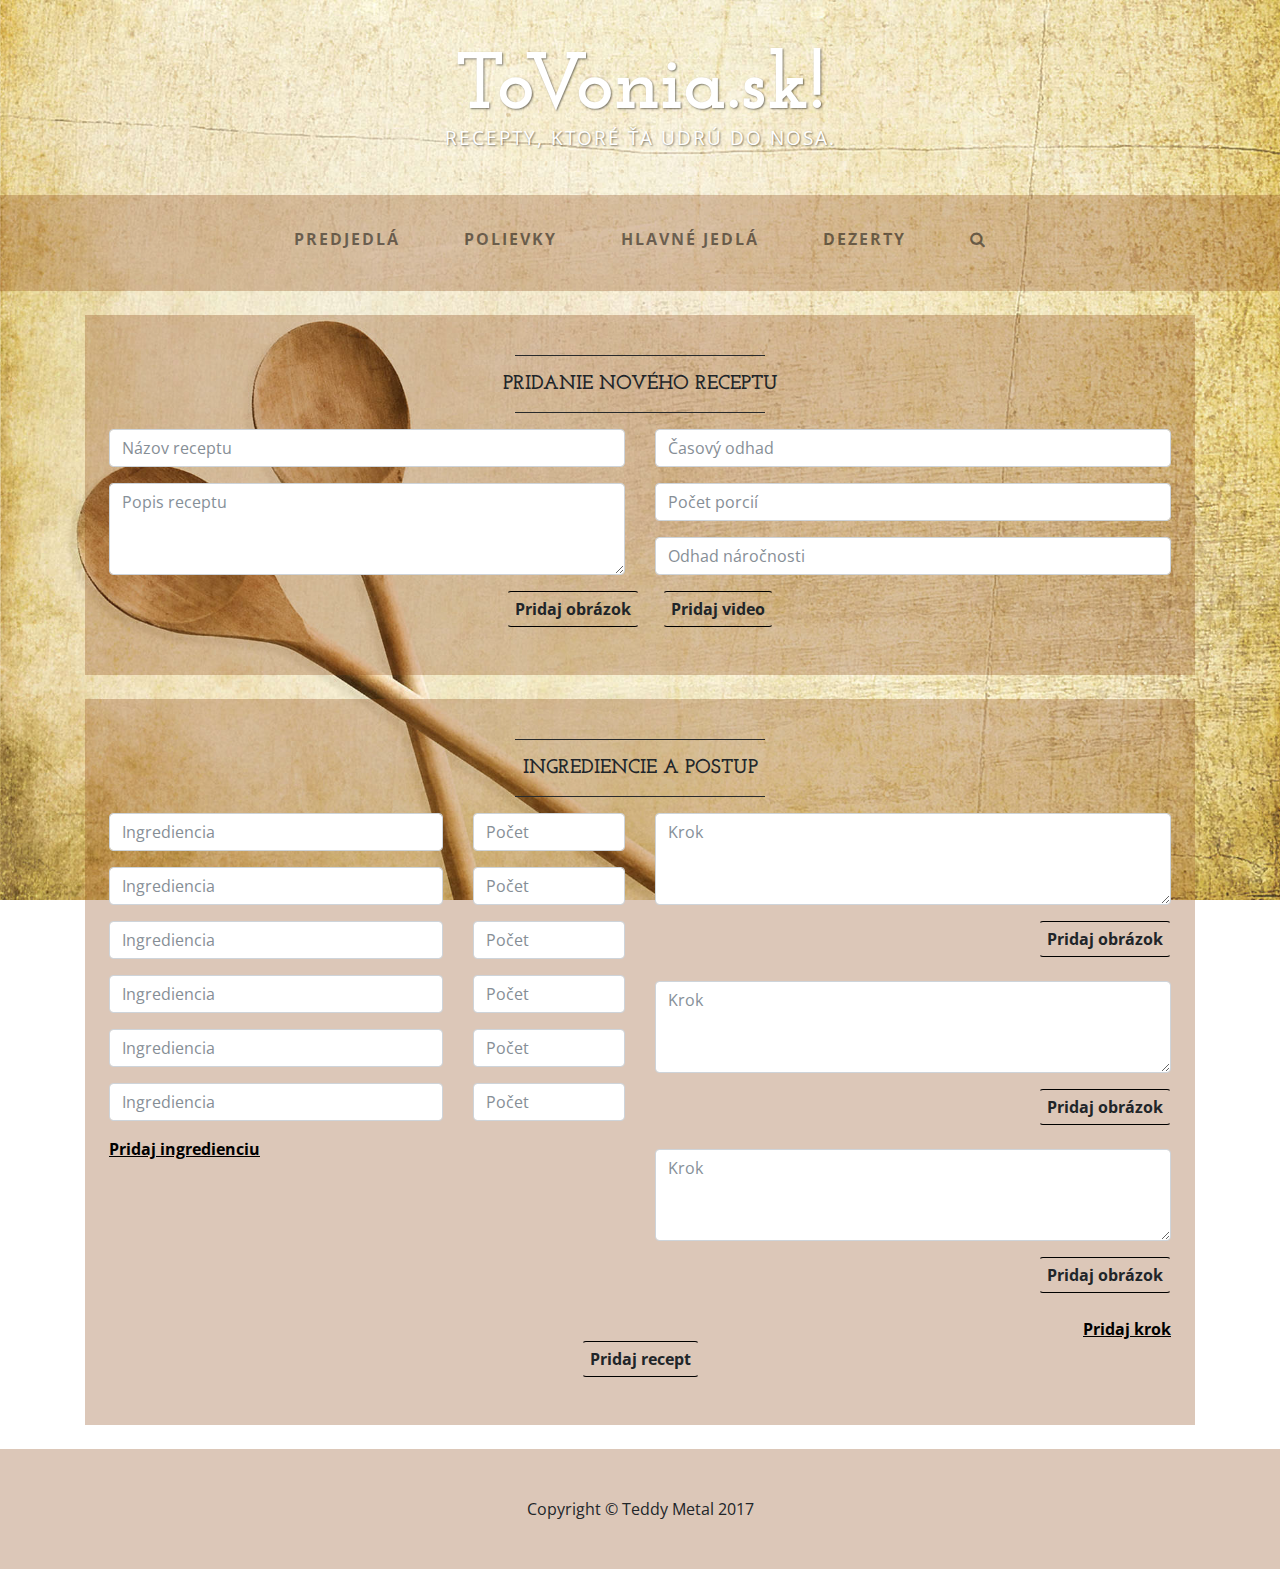
==== Prototyp Vierka/addRecipe.html @ 33400d7a "Protoryp addRecipe page" ====
<!DOCTYPE html>
<html lang="en">

  <head>

    <meta charset="utf-8">
    <meta name="viewport" content="width=device-width, initial-scale=1, shrink-to-fit=no">
    <meta name="description" content="">
    <meta name="author" content="">

    <title>ToVonia.sk!</title>

    <!-- Bootstrap core CSS -->

    <link href="vendor/bootstrap/css/bootstrap.min.css" rel="stylesheet"> 
    <link href="https://maxcdn.bootstrapcdn.com/font-awesome/4.7.0/css/font-awesome.min.css" rel="stylesheet" integrity="sha384-wvfXpqpZZVQGK6TAh5PVlGOfQNHSoD2xbE+QkPxCAFlNEevoEH3Sl0sibVcOQVnN" crossorigin="anonymous">


    <!-- Custom fonts for this template -->
    <link href="https://fonts.googleapis.com/css?family=Open+Sans:300italic,400italic,600italic,700italic,800italic,400,300,600,700,800" rel="stylesheet" type="text/css">
    <link href="https://fonts.googleapis.com/css?family=Josefin+Slab:100,300,400,600,700,100italic,300italic,400italic,600italic,700italic" rel="stylesheet" type="text/css">

    <!-- Custom styles for this template -->
    <link href="css/business-casual.css" rel="stylesheet">
    
  </head>

  <body>

    <a class="tagline-upper text-center text-heading text-shadow text-white mt-5 d-none d-lg-block" href="addRecipe.html">ToVonia.sk!</a>
    <div class="tagline-lower text-center text-expanded text-shadow text-uppercase text-white mb-5 d-none d-lg-block">Recepty, ktoré ťa udrú do nosa.</div>

    <!-- Navigation -->
    <nav class="navbar navbar-expand-lg navbar-light bg-faded py-lg-4">
      <div class="container">
        <a class="navbar-brand text-uppercase text-expanded font-weight-bold d-lg-none" href="#">ToVonia.sk</a>
        <button class="navbar-toggler" type="button" data-toggle="collapse" data-target="#navbarResponsive" aria-controls="navbarResponsive" aria-expanded="false" aria-label="Toggle navigation">
          <span class="navbar-toggler-icon"></span>
        </button>
        <div class="collapse navbar-collapse" id="navbarResponsive">
          <ul class="navbar-nav mx-auto">
            <li class="nav-item px-lg-4">
              <a class="nav-link text-uppercase text-expanded" href="index.html"><strong>Predjedlá</strong>
              </a>
            </li>
            <li class="nav-item px-lg-4">
              <a class="nav-link text-uppercase text-expanded" href="about.html"><strong>Polievky</strong></a>
            </li>
            <li class="nav-item px-lg-4">
              <a class="nav-link text-uppercase text-expanded" href="blog.html"><strong>Hlavné jedlá</strong></a>
            </li>
            <li class="nav-item px-lg-4">
              <a class="nav-link text-uppercase text-expanded" href="contact.html"><strong>Dezerty</strong></a>
            </li>
            <li class="nav-item px-lg-4">
              <form action="addRecipeResult.html">
                <label class="nav-link text-uppercase text-expanded" for="search" id="searchLabel">
                  <strong><i class="fa fa-search" aria-hidden="true"></i></strong>
                  <input type="text" name="search" id="search">  
                </label>
              </form>
            </li>
          </ul>
        </div>
      </div>
    </nav>

    <div class="container">

      <div class="bg-faded p-4 my-4">
        <hr class="divider">
        <h2 class="text-center text-lg text-uppercase my-0">
          <strong>Pridanie nového receptu</strong>
        </h2>
        <hr class="divider">

        <div class="row">
          <div class="col-md-6">
            <form>
              <div class="form-group">
                <input type="text" name="" placeholder="Názov receptu" class="form-control">
              </div>
              <div class="form-group">
                <textarea class="form-control">Popis receptu
                </textarea> 
              </div>
            </form>
          </div>
          <div class="col-md-6">
            <form>
              <div class="form-group">
                <input type="text" name="" placeholder="Časový odhad" class="form-control">
              </div>
              <div class="form-group">
                <input type="text" name="" placeholder="Počet porcií" class="form-control"> 
              </div>
              <div class="form-group">
                <input type="text" name="" placeholder="Odhad náročnosti" class="form-control">
              </div>
            </form>
          </div>
        </div>
        <div class="form-group text-center">
          <label class="btn" for="recipeImage" id="recipeImageLabel"><strong>Pridaj obrázok</strong>
          </label>
          <input type="file" id="recipeImage" name="" placeholder="Obrázok receptu" class="form-control">

          <label class="btn" for="recipeVideo"><strong>Pridaj video</strong>
          </label>
          <input type="file" id="recipeVideo" name="" placeholder="Video receptu" class="form-control">
        </div>
      </div>

      <div class="bg-faded p-4 my-4">
        <hr class="divider">
        <h2 class="text-center text-lg text-uppercase my-0">
          <strong>Ingrediencie a postup</strong>
        </h2>
        <hr class="divider">

        <form method="GET" action="addRecipeResult.html">
          <div class="row">

            <!-- ingrediencie -->
            <div class="col-md-4 col-8" id="ingredients">
              <div class="form-group">
                <input type="text" name="" placeholder="Ingrediencia" class="form-control">
              </div>
              <div class="form-group">
                <input type="text" name="" placeholder="Ingrediencia" class="form-control">
              </div>
              <div class="form-group">
                <input type="text" name="" placeholder="Ingrediencia" class="form-control">
              </div>
              <div class="form-group">
                <input type="text" name="" placeholder="Ingrediencia" class="form-control">
              </div>
              <div class="form-group">
                <input type="text" name="" placeholder="Ingrediencia" class="form-control">
              </div>
              <div class="form-group ingredient">
                <input type="text" name="" placeholder="Ingrediencia" class="form-control">
              </div>
              <a href="#" class="addItem" id="addIngredient">
                Pridaj ingredienciu
              </a>
            </div>

            <!-- množstvá ingrediencii -->
            <div class="col-md-2 col-4" id="amounts">
              <div class="form-group">
                <input type="text" name="" placeholder="Počet" class="form-control">
              </div>
              <div class="form-group">
                <input type="text" name="" placeholder="Počet" class="form-control">
              </div>
              <div class="form-group">
                <input type="text" name="" placeholder="Počet" class="form-control">
              </div>
              <div class="form-group">
                <input type="text" name="" placeholder="Počet" class="form-control">
              </div>
              <div class="form-group">
                <input type="text" name="" placeholder="Počet" class="form-control">
              </div>
              <div class="form-group amount">
                <input type="text" name="" placeholder="Počet" class="form-control">
              </div>
            </div>

            <!-- postup -->
            <div class="col-md-6" id="steps">
              <div class="form-group">
                 <textarea class="form-control">Krok
                  </textarea>
              </div>
              <div class="form-group text-right">
                <label class="btn" for="recipeImageStep1"><strong>Pridaj obrázok</strong>
                </label>
                <input type="file" id="recipeImageStep1" name="" placeholder="Obrázok receptu" class="form-control">
              </div>
              <div class="form-group">
                <textarea class="form-control">Krok
                  </textarea>
              </div>
              <div class="form-group text-right">
                <label class="btn" for="recipeImageStep2"><strong>Pridaj obrázok</strong>
                </label>
                <input type="file" id="recipeImageStep2" name="" placeholder="Obrázok receptu" class="form-control">
              </div>
              <div class="form-group step">
                <textarea class="form-control">Krok
                  </textarea>
              </div>
              <div class="form-group text-right image">
                <label class="btn" for="recipeImageStep3"><strong>Pridaj obrázok</strong>
                </label>
                <input type="file" id="recipeImageStep3" name="" placeholder="Obrázok receptu" class="form-control">
              </div>
              <div class="text-right">
                <a href="#" class="addItem" id="addStep">
                  Pridaj krok
                </a>
              </div>    
            </div>
          </div>
          <div class="form-group text-center">
            <label class="btn" for="submit"><strong>Pridaj recept</strong>
            </label> 
            <input type="submit" class="btn" value="Pridaj recept" id="submit">
          </div>
        </form>
      </div>

    </div>
    <!-- /.container -->

    <footer class="bg-faded text-center py-5">
      <div class="container">
        <p class="m-0">Copyright &copy; Teddy Metal 2017</p>
      </div>
    </footer>

    <!-- Bootstrap core JavaScript -->
    <script src="vendor/jquery/jquery.min.js"></script>
    <script src="vendor/bootstrap/js/bootstrap.bundle.min.js"></script>
    <script src="js/app.js"></script>

  </body>

</html>
---- Prototyp Vierka/css/business-casual.css ----
/*!
 * Start Bootstrap - Business Casual (https://startbootstrap.com/template-overviews/business-casual)
 * Copyright 2013-2017 Start Bootstrap
 * Licensed under MIT (https://github.com/BlackrockDigital/startbootstrap-business-casual/blob/master/LICENSE)
 */

body {
  font-family: "Open Sans", Helvetica, Arial, sans-serif;
  background: url('../img/bg.jpg') no-repeat center center fixed;
  -webkit-background-size: cover;
  -moz-background-size: cover;
  background-size: cover;
  -o-background-size: cover;
}

h1, h2, h3, h4, h5, h6, .text-heading {
  font-family: "Josefin Slab", "Helvetica Neue", Helvetica, Arial, sans-serif;
}

h1 {
  font-size: 4rem;
}



input::placeholder{
  color: #869099;
}

.tagline-upper {
  font-size: 5rem;
  font-weight: 700;
  line-height: 1;
}

.tagline-lower {
  font-size: 1.2rem;
  line-height: 1;
}

.text-expanded {
  letter-spacing: 2px;
}

.text-shadow {
  text-shadow: 1px 1px 2px rgba(0, 0, 0, 0.5);
}

.text-lg {
  font-size: 1.25rem;
}

.bg-faded {
  background-color: rgba(139, 69, 19, 0.3);
}

.bg-overlay {
  background-color: rgba(0, 0, 0, 0.7);
}

hr.divider {
  border-color: #292b2c;
  max-width: 250px;
}

.map-container iframe {
  pointer-events: none;
}

.map-container iframe.clicked {
  pointer-events: auto;
}

textarea {
  height: 92px;
  color: #869099 !important;
}

#recipeImage {
  display: none;
}

#recipeImageLabel {
  margin-right: 20px;
  border-bottom: 1px solid black;
  padding: 5px 7px;
  border-top: 1px solid black;

}

.btn {
  border-bottom: 1px solid black;
  padding: 5px 7px;
  border-top: 1px solid black;
}

input[type=file]{
  display: none;
}

input[type=submit]{
  display: none;
}

#search{
  display: none;
  background: none;
  border: none;
  border-bottom: 1px solid black;
}

#search:focus{
  outline: none;
}

.addItem{
  color: black;
  font-weight: bold;
  text-decoration: underline;
}

.addItem:hover{
  color: black;
}
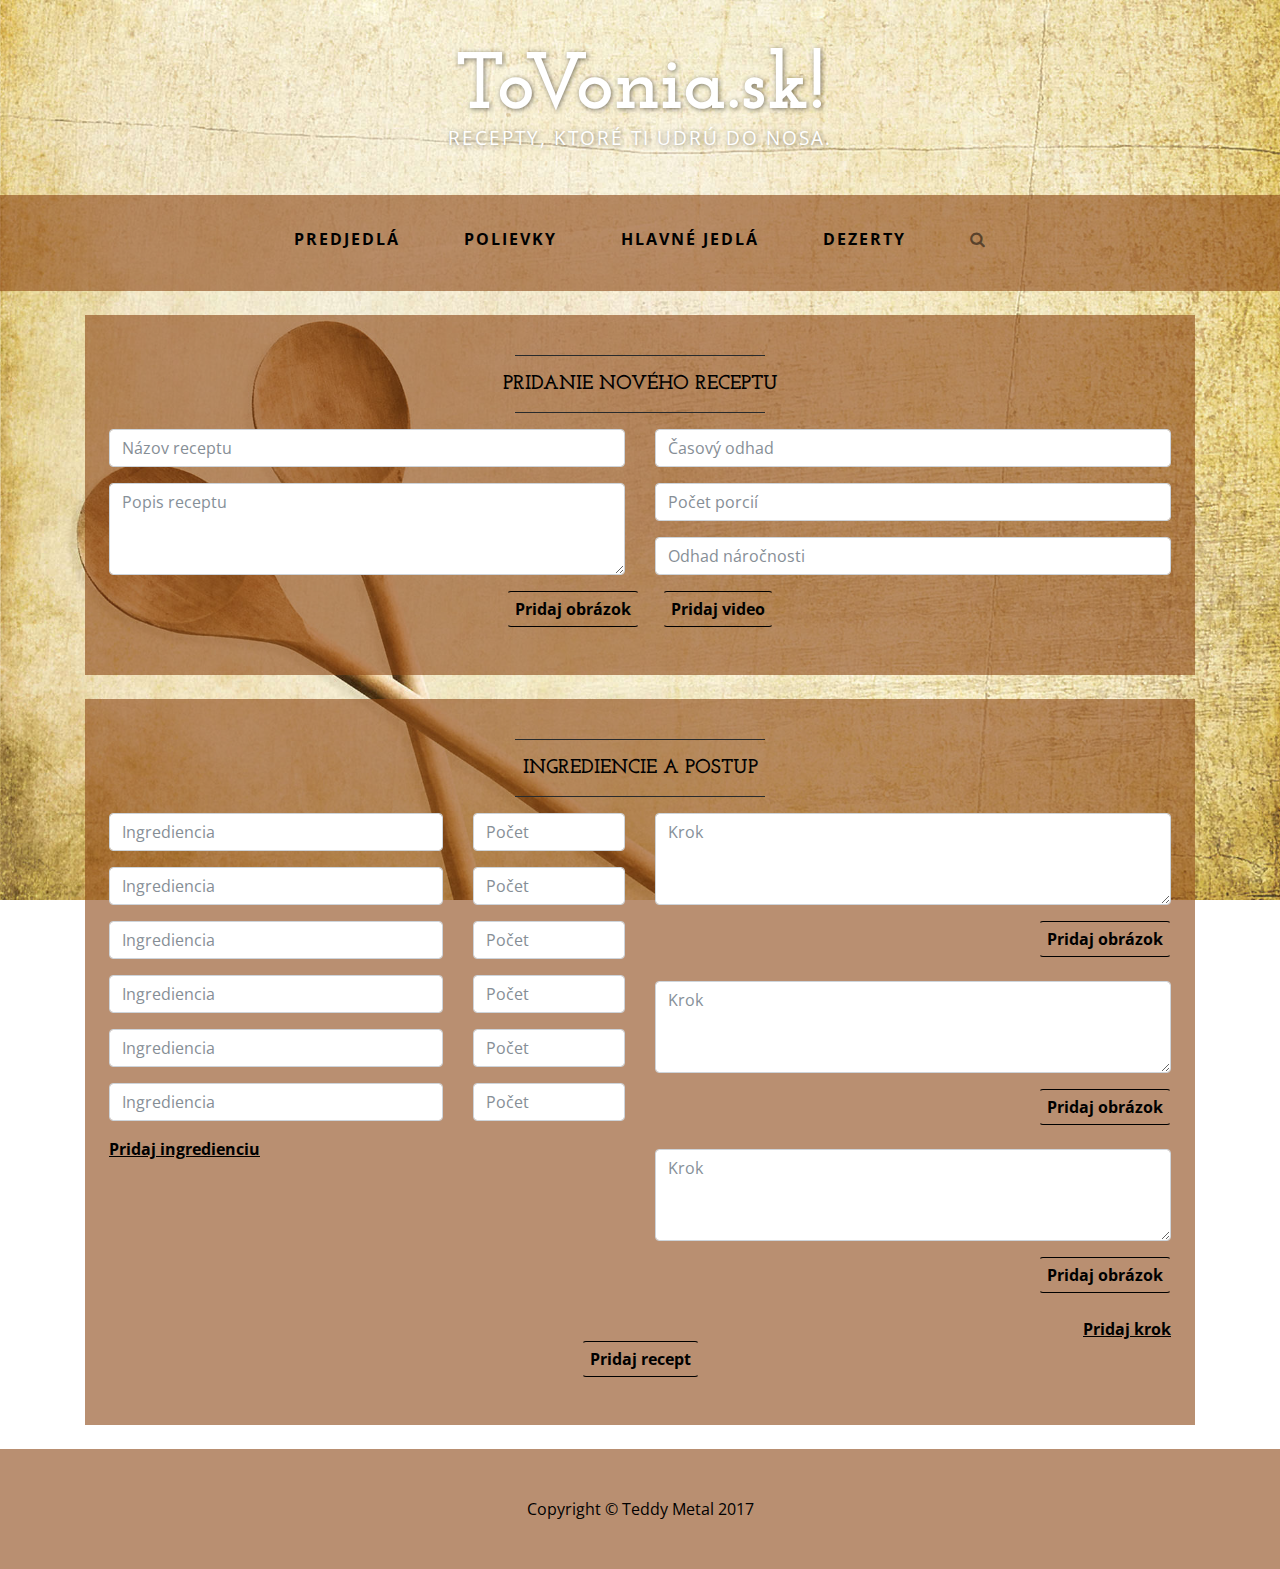
==== commit 9189a79b: "Ladanie farieb" ====
--- a/Prototyp Vierka/addRecipe.html
+++ b/Prototyp Vierka/addRecipe.html
@@ -28,7 +28,7 @@
   <body>
 
     <a class="tagline-upper text-center text-heading text-shadow text-white mt-5 d-none d-lg-block" href="addRecipe.html">ToVonia.sk!</a>
-    <div class="tagline-lower text-center text-expanded text-shadow text-uppercase text-white mb-5 d-none d-lg-block">Recepty, ktoré ťa udrú do nosa.</div>
+    <div class="tagline-lower text-center text-expanded text-shadow text-uppercase text-white mb-5 d-none d-lg-block">Recepty, ktoré ti udrú do nosa.</div>
 
     <!-- Navigation -->
     <nav class="navbar navbar-expand-lg navbar-light bg-faded py-lg-4">
--- a/Prototyp Vierka/css/business-casual.css
+++ b/Prototyp Vierka/css/business-casual.css
@@ -11,6 +11,12 @@
   -moz-background-size: cover;
   background-size: cover;
   -o-background-size: cover;
+  color: black;
+}
+
+
+a.nav-link {
+  color: black !important;
 }
 
 h1, h2, h3, h4, h5, h6, .text-heading {
@@ -43,7 +49,7 @@
 }
 
 .text-shadow {
-  text-shadow: 1px 1px 2px rgba(0, 0, 0, 0.5);
+  text-shadow: 1px 1px 5px rgba(0, 0, 0, 0.5);
 }
 
 .text-lg {
@@ -51,7 +57,7 @@
 }
 
 .bg-faded {
-  background-color: rgba(139, 69, 19, 0.3);
+  background-color: rgba(139, 69, 19, 0.6);
 }
 
 .bg-overlay {
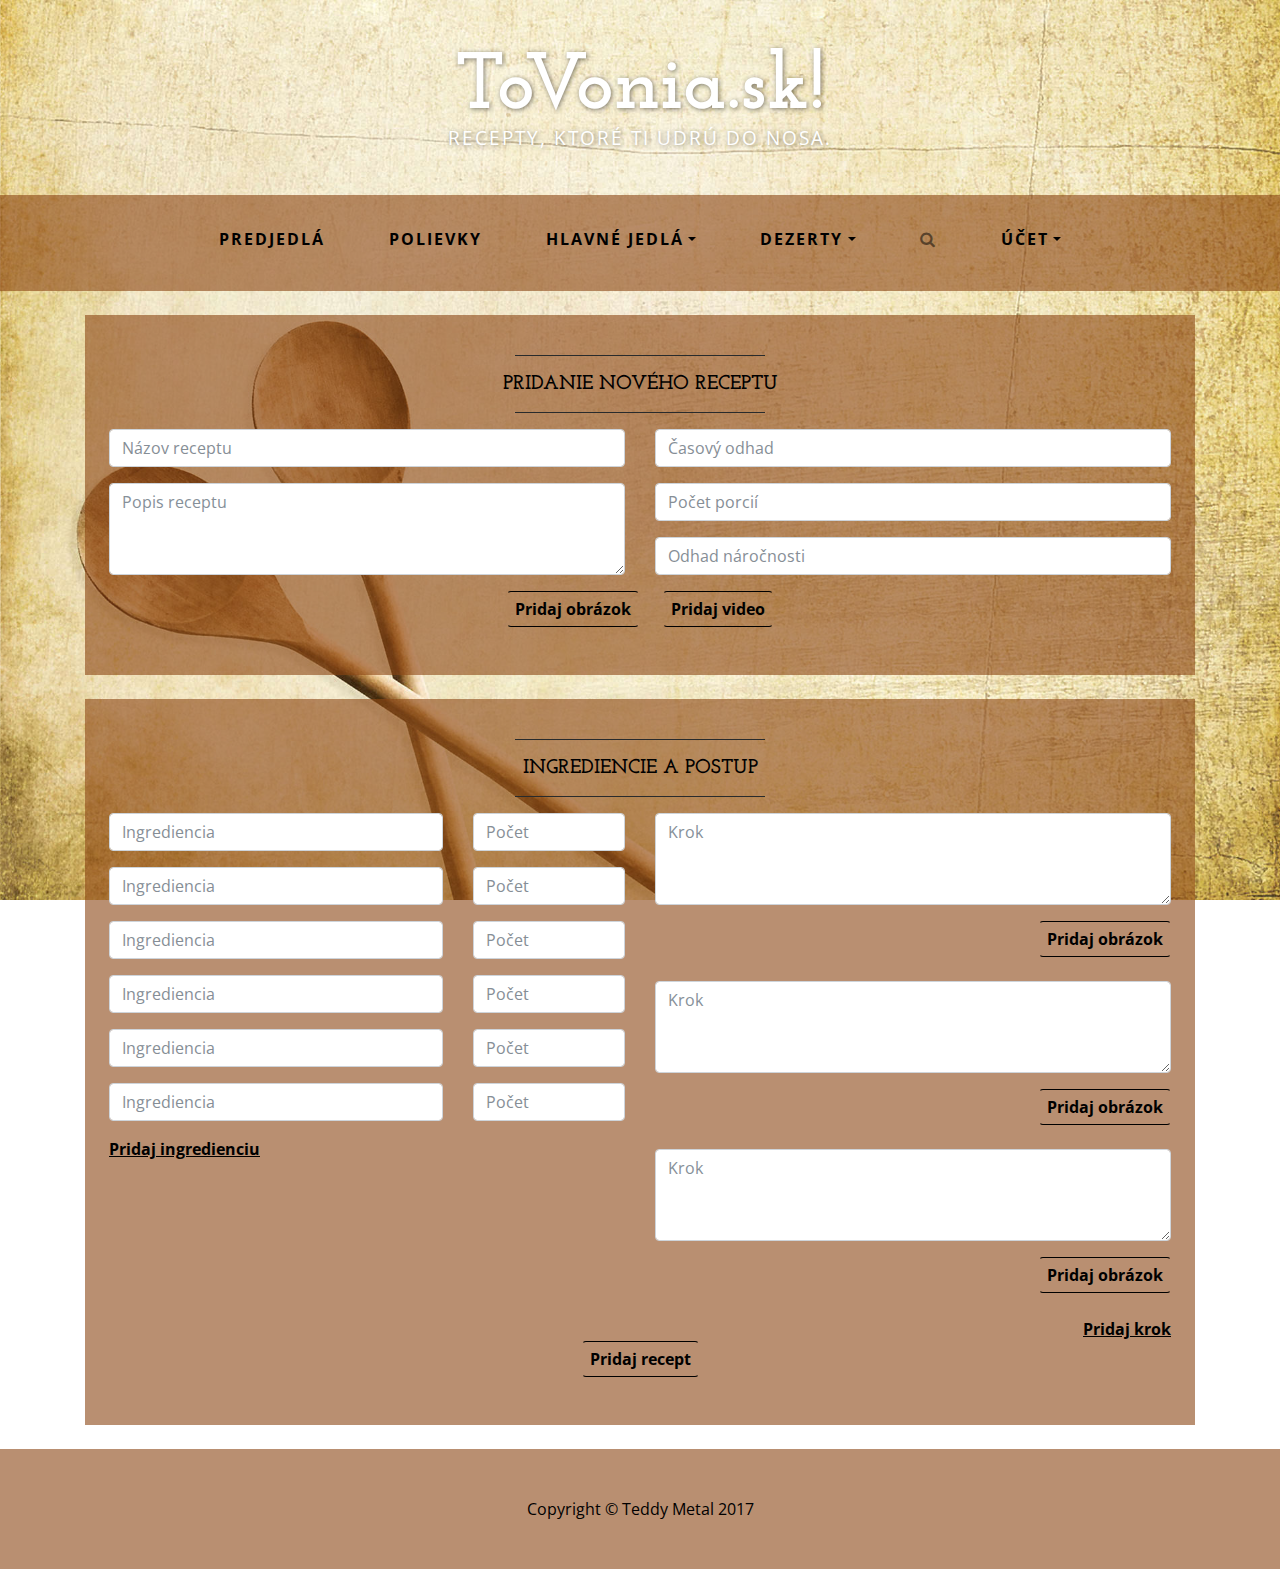
==== commit 4251b104: "Main page + poopravovaných pár vecí" ====
--- a/Prototyp Vierka/addRecipe.html
+++ b/Prototyp Vierka/addRecipe.html
@@ -12,7 +12,7 @@
 
     <!-- Bootstrap core CSS -->
 
-    <link href="vendor/bootstrap/css/bootstrap.min.css" rel="stylesheet"> 
+    <link href="vendor/bootstrap/css/bootstrap.min.css" rel="stylesheet">
     <link href="https://maxcdn.bootstrapcdn.com/font-awesome/4.7.0/css/font-awesome.min.css" rel="stylesheet" integrity="sha384-wvfXpqpZZVQGK6TAh5PVlGOfQNHSoD2xbE+QkPxCAFlNEevoEH3Sl0sibVcOQVnN" crossorigin="anonymous">
 
 
@@ -22,43 +22,62 @@
 
     <!-- Custom styles for this template -->
     <link href="css/business-casual.css" rel="stylesheet">
-    
+
   </head>
 
   <body>
 
-    <a class="tagline-upper text-center text-heading text-shadow text-white mt-5 d-none d-lg-block" href="addRecipe.html">ToVonia.sk!</a>
+    <a class="tagline-upper text-center text-heading text-shadow text-white mt-5 d-none d-lg-block" href="index.html">ToVonia.sk!</a>
     <div class="tagline-lower text-center text-expanded text-shadow text-uppercase text-white mb-5 d-none d-lg-block">Recepty, ktoré ti udrú do nosa.</div>
 
     <!-- Navigation -->
     <nav class="navbar navbar-expand-lg navbar-light bg-faded py-lg-4">
       <div class="container">
-        <a class="navbar-brand text-uppercase text-expanded font-weight-bold d-lg-none" href="#">ToVonia.sk</a>
+        <a class="navbar-brand text-uppercase text-expanded font-weight-bold d-lg-none" href="index.html">ToVonia.sk</a>
         <button class="navbar-toggler" type="button" data-toggle="collapse" data-target="#navbarResponsive" aria-controls="navbarResponsive" aria-expanded="false" aria-label="Toggle navigation">
           <span class="navbar-toggler-icon"></span>
         </button>
         <div class="collapse navbar-collapse" id="navbarResponsive">
           <ul class="navbar-nav mx-auto">
+            <li class="nav-item px-lg-4 dropdown-under">
+              <a class="nav-link text-uppercase text-expanded" href="#"><strong>Predjedlá</strong></a>
+            </li>
+            <li class="nav-item px-lg-4 dropdown-under">
+              <a class="nav-link text-uppercase text-expanded" href="#"><strong>Polievky</strong></a>
+            </li>
+            <li class="nav-item px-lg-4 dropdown-under">
+              <a class="nav-link text-uppercase text-expanded dropdown-toggle" data-toggle="dropdown" href="#"><strong>Hlavné jedlá</strong></a>
+			  <div class="dropdown-menu">
+								<a class="dropdown-item" href="#">Kuracinka</a>
+								<a class="dropdown-item" href="#">Jahňacinka</a>
+								<a class="dropdown-item" href="#">Bravčovinka</a>
+								<a class="dropdown-item" href="#">Rybacinka</a>
+								<a class="dropdown-item" href="#">Hovädzinka</a>
+								<a class="dropdown-item" href="#">Teľacinka</a>
+			  </div>
+            </li>
+            <li class="nav-item px-lg-4 dropdown-under">
+              <a class="nav-link text-uppercase text-expanded dropdown-toggle" data-toggle="dropdown" href="#"><strong>Dezerty</strong></a>
+			  <div class="dropdown-menu">
+								<a class="dropdown-item" href="#">Torty</a>
+								<a class="dropdown-item" href="#">Zákusky</a>
+								<a class="dropdown-item" href="#">Koláče</a>
+			  </div>
+            </li>
             <li class="nav-item px-lg-4">
-              <a class="nav-link text-uppercase text-expanded" href="index.html"><strong>Predjedlá</strong>
-              </a>
-            </li>
-            <li class="nav-item px-lg-4">
-              <a class="nav-link text-uppercase text-expanded" href="about.html"><strong>Polievky</strong></a>
-            </li>
-            <li class="nav-item px-lg-4">
-              <a class="nav-link text-uppercase text-expanded" href="blog.html"><strong>Hlavné jedlá</strong></a>
-            </li>
-            <li class="nav-item px-lg-4">
-              <a class="nav-link text-uppercase text-expanded" href="contact.html"><strong>Dezerty</strong></a>
-            </li>
-            <li class="nav-item px-lg-4">
-              <form action="addRecipeResult.html">
+              <form action="searchResult.html">
                 <label class="nav-link text-uppercase text-expanded" for="search" id="searchLabel">
                   <strong><i class="fa fa-search" aria-hidden="true"></i></strong>
-                  <input type="text" name="search" id="search">  
+                  <input type="text" name="search" id="search">
                 </label>
               </form>
+            </li>
+			<li class="nav-item px-lg-4 dropdown-under">
+              <a class="nav-link text-uppercase text-expanded dropdown-toggle" data-toggle="dropdown" href="#"><strong>Účet</strong></a>
+			    <div class="dropdown-menu">
+				  <a class="dropdown-item" href="login.html">Prihlásenie</a>
+				  <a class="dropdown-item" href="registration.html">Registrácia</a>
+				</div>
             </li>
           </ul>
         </div>
@@ -82,7 +101,7 @@
               </div>
               <div class="form-group">
                 <textarea class="form-control">Popis receptu
-                </textarea> 
+                </textarea>
               </div>
             </form>
           </div>
@@ -92,7 +111,7 @@
                 <input type="text" name="" placeholder="Časový odhad" class="form-control">
               </div>
               <div class="form-group">
-                <input type="text" name="" placeholder="Počet porcií" class="form-control"> 
+                <input type="text" name="" placeholder="Počet porcií" class="form-control">
               </div>
               <div class="form-group">
                 <input type="text" name="" placeholder="Odhad náročnosti" class="form-control">
@@ -201,12 +220,12 @@
                 <a href="#" class="addItem" id="addStep">
                   Pridaj krok
                 </a>
-              </div>    
+              </div>
             </div>
           </div>
           <div class="form-group text-center">
             <label class="btn" for="submit"><strong>Pridaj recept</strong>
-            </label> 
+            </label>
             <input type="submit" class="btn" value="Pridaj recept" id="submit">
           </div>
         </form>
--- a/Prototyp Vierka/css/business-casual.css
+++ b/Prototyp Vierka/css/business-casual.css
@@ -14,6 +14,9 @@
   color: black;
 }
 
+.black-color {
+	color: black;
+}
 
 a.nav-link {
   color: black !important;
@@ -98,6 +101,7 @@
   border-bottom: 1px solid black;
   padding: 5px 7px;
   border-top: 1px solid black;
+  color: black;
 }
 
 input[type=file]{
@@ -127,4 +131,30 @@
 
 .addItem:hover{
   color: black;
-}+}
+
+.centerr {
+	margin: 0 auto;
+	margin-left: auto;
+	margin-right: auto;
+	text-align:center;
+}
+
+.dropdown-under {
+    position: relative;
+    display: inline-block;
+}
+.dropdown-menu {
+	background-color: rgba(255, 255, 255, 0.9);
+	display: none;
+}
+
+.dropdown-under:hover .dropdown-menu {
+    display: block;
+}
+
+.dropdown-item {
+	color: black;
+	font-weight: bold;
+}
+
